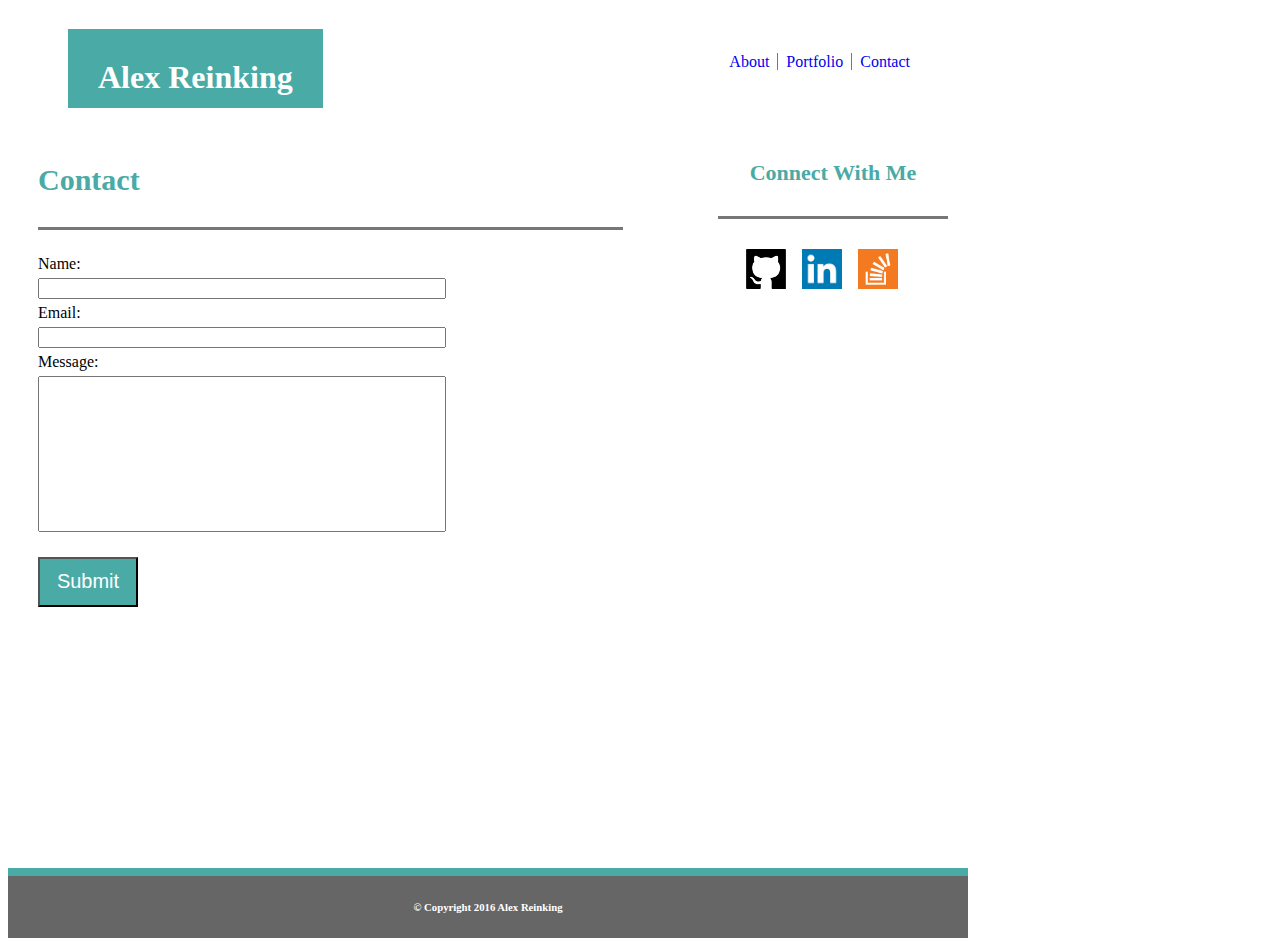
==== assignment1/contact.html @ 62a4204b "part2" ====
<!doctype html>
<html>
<head>
  <meta charset="UTF-8">
	<title>Contact</title>
  <link rel="stylesheet" type="text/css" href="assets/css/style.css">
</head>
<body>
  <header>
    <h1>Alex Reinking</h1>
    <section>
      <ul id="Navigation">
        <li class="navlist"><a class="navlist1" href="index.html">About</a></li>
        <li class="navlist"><a class ="navlist1" href="portfolio.html">Portfolio</a></li>
        <li class="navlist"><a id ="navlist2" href="contact.html">Contact</a></li>
      </ul>
    </section>
  </header>
  <div id="main-section">
    <h2 id="aboutme">Contact</h2>
    <form>
      Name:<br>
  	  <input class="box1" type="text" name="firstandlastname"><br>
  	  Email:<br>
  	  <input class="box1" type="text"><br>
  	  Message:<br>
  	  <input id="box" type="text"><br>
  	  <input id="submit" type="submit" value="Submit">
    </form>
  </div>
  <div id="connectme">
    <h3 id="con">Connect With Me</h3>
    <ul id="connect">
      <li class="connect1"><a class="connect2" href="https://github.com/alexr22">
      <img class="SocLogo" src="assets/images/GitHub-Logo.png" alt="GitHub Logo"></a></li>
      <li class="connect1"><a class="connect2" href="https://www.linkedin.com/in/alex-reinking-11435553">
      <img class="SocLogo" src="assets/images/LinkedInLogo.png" alt="LinkedIn Logo"></a></li>
      <li class="connect1"><a class="connect2" href="https://www.linkedin.com/in/alex-reinking-11435553">
      <img class="SocLogo" src="assets/images/StackOverflowLogo.png" alt="Stack Overflow Logo"></a></li>
    </ul>
  </div>
  <footer>
    <h6>&copy; Copyright 2016 Alex Reinking</h6>
  </footer>
</body>
</html>
---- assignment1/assets/css/style.css ----
body {
	font: "Arial", "Helvetica Neue", "Helvetica", "sans-serif";
	background-image: url("http://subtlepatterns2015.subtlepatterns.netdna-cdn.com/patterns/hexellence.png");
	overflow: auto;
	float:left;
	width:960px;
}	


h1 {
	background:#4aaaa5;
	color: white;
	vertical-align: middle;
	margin-left: 60px;
	padding: 30px;
	float: left;
	overflow: auto;
}

#aboutme {
	color: #4aaaa5;
	width: 585px;
	background: #ffffff;
	text-align: left;
	overflow: auto;
	margin-left: 30px;
	border-bottom: solid #777777;
	padding-bottom:30px;
	font-size: 30px;
}

#port {
	color: #4aaaa5;
	width: 585px;
	height: 40px;
	background: #ffffff;
	text-align: left;
	overflow: auto;
	margin-left: 20px;
	border-bottom: solid #777777;
	padding-bottom:30px;
	font-size: 30px;
}

#Navigation {
	height: 70px;
	list-style-type: none;
	margin: 0;
	padding: 20px;
	float: right;
	display: inline-block;
	background:#ffffff;
	overflow: auto;
	margin-right:30px;
	color:#777777;
	text-decoration: none;
}

#main-section {
    width: 650px;
    overflow: auto;
    float: left;
    background: #ffffff;
    height: 700px;
    margin-top: 30px;
    margin-bottom: 30px;
}

#main-section1 {
    width: 650px;
    overflow: auto;
    float: left;
    background: #ffffff;
    height: 900px;
    margin-top: 30px;
    margin-bottom: 30px;
}


#main-content {
	background: #ffffff;
	float: left;
	width: 650px;
	overflow: auto;
	margin-top: 30px;
	margin-bottom: 30px;
}

#con {
	color: #4aaaa5;
	text-align: center;
	border-bottom: solid #777777;
	padding-bottom:30px;
	padding-right:15px;
	width: 200px;
	padding-left:15px;
	margin-left:20px;
	font-size: 22px;
}

#Profile-Picture {
	float: left;
	padding: 18px;
	padding-top: 0;

}

p {
	color: #777777;
}

.navlist {
	float: left;
	text-decoration: none;
	margin-top: 25px;
}

.navlist1 {
    padding-right: 8px;
    padding-left: 8px;
    text-decoration: none;
    border-right: solid thin #777777;
}

#navlist2 {
    padding-right: 8px;
    padding-left: 8px;
    text-decoration: none;
}

header {
	background-color:#ffffff;
	width:960px;
	height:100px;
	overflow: auto;
}

footer {
    background: #666666;
    float: bottom;
    display: inline-block;
    width: 100%;
    border-top-style: solid;
    border-top-color: #4aaaa5;
    border-top-width: 8px;
}

h6 {
	text-align: center;
	color: white;
}

form {
	padding-left: 30px;
}
#submit {
	background: #4aaaa5;
	width: 100px;
	height: 50px;
	color: white;
	font-size: 20px;
	margin-top: 20px;
}

.box1 {
	width: 400px;
	margin: 5px;
	margin-left: 0;
}

#box {
	width: 400px;
	height: 150px;
	margin: 5px;
	margin-left: 0;
}
.image {
	position:relative;
	width: 100%;
}

#category {
    position: absolute;
    top: 157px;
    left: 20px;
    text-align: center;
    background: #4aaaa5;
    width: 280px;
    overflow: auto;
    height: 42px;
    padding-top: 10px;
    color: white;
}

#categoryrpg {
    position: absolute;
    top: 157px;
    left: 340px;
    text-align: center;
    background: #4aaaa5;
    width: 280px;
    overflow: auto;
    height: 42px;
    padding-top: 10px;
    color:white;
}

#categorytriv {
    position: absolute;
    top: 409px;
    left: 20px;
    text-align: center;
    background: #4aaaa5;
    width: 280px;
    overflow: auto;
    height: 42px;
    padding-top: 10px;
    color:white;
}

#categoryrut{
    position: absolute;
    top: 409px;
    left: 340px;
    text-align: center;
    background: #4aaaa5;
    width: 280px;
    overflow: auto;
    height: 42px;
    padding-top: 10px;
    color:white;
}

#categoryrock{
    position: absolute;
    top: 661px;
    left: 20px;
    text-align: center;
    background: #4aaaa5;
    width: 280px;
    overflow: auto;
    height: 42px;
    padding-top: 10px;
    color:white;
}

.Hangman {
	float:left;
	padding:20px;
	width:280px;
	height:213px;
}

#connectme {
	float: right;
	margin-top: 30px;
	width: 270px;
	display: inline-block;
	background-color: #ffffff;
}

.SocLogo {
	width:40px;
	height:40px;
}
.connect1 {
	float: left;
	text-decoration: none;
	list-style-type: none;
}

#connect {
	list-style-type: none;
}

.connect2 {
	display: block;
	padding: 8px;
	text-decoration: none;
}

@media screen and (max-width: 980px) {

	body {
		background-color: #333;
	}
	.wrapper {
		width: 100%;
		padding: 20px;
	}
	#main-content,
	#connect {
		width: 100%;
	}
	#sidebar {
		margin-top: 40px;
	}
}

@media screen and (max-width: 768px) {
	body {
		background-color: #333;
	}
	.wrapper {
		width: 100%;
		padding: 20px;
	}
	#main-content,
	#connect {
		width: 100%;
	}
	#sidebar {
		margin-top: 40px;
	}
}

@media screen and (max-width: 640px) {
	body {
		background-color: #333;
	}
	.wrapper {
		width: 100%;
		padding: 20px;
	}
	#main-content,
	#connect {
		width: 100%;
	}
	#sidebar {
		margin-top: 40px;
	}
}
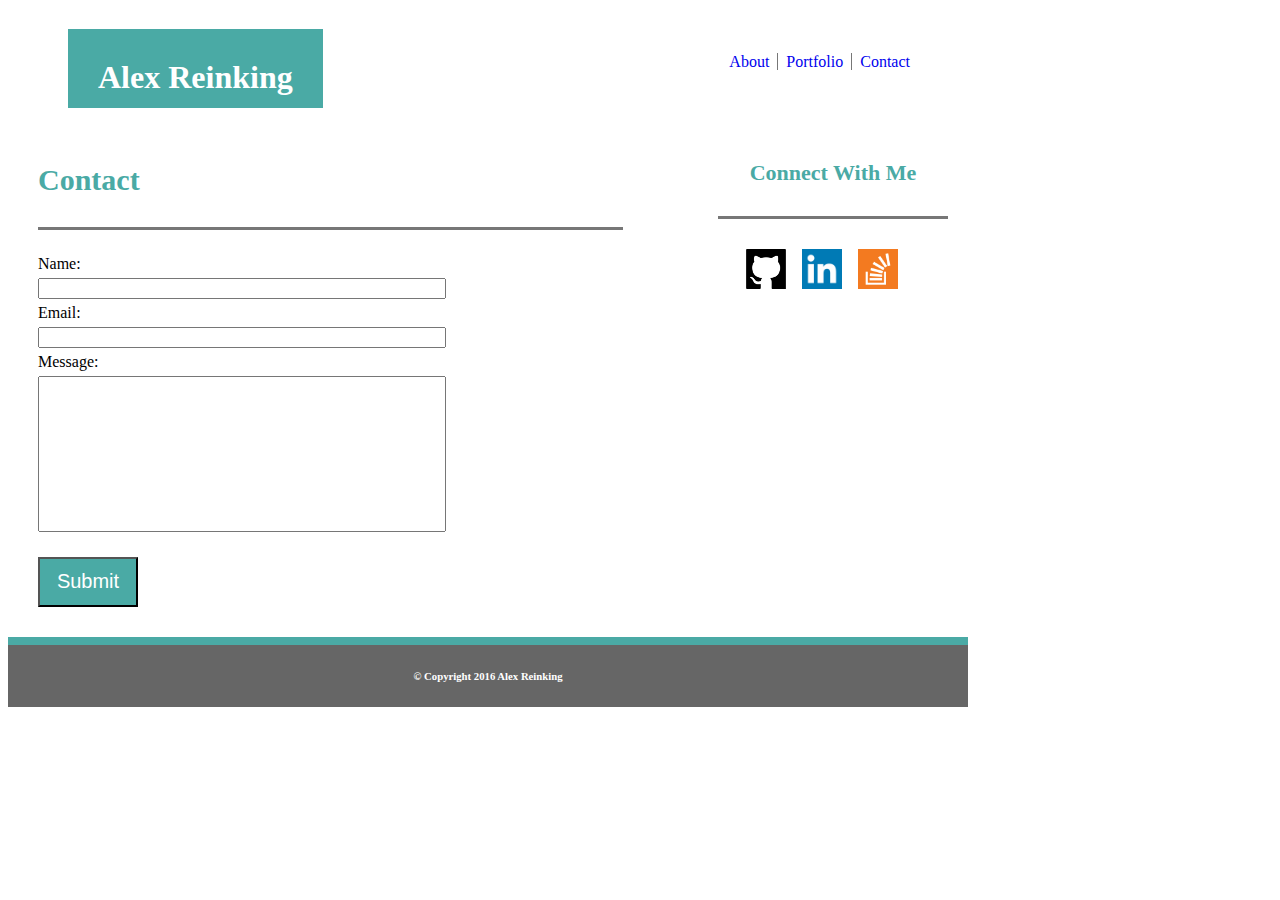
==== commit e989e75a: "Homework 2 assignment 1 and 2" ====
--- a/assignment1/contact.html
+++ b/assignment1/contact.html
@@ -2,42 +2,47 @@
 <html>
 <head>
   <meta charset="UTF-8">
+  <meta name="viewport" content="width=device-width, initial-scale=1.0">
 	<title>Contact</title>
   <link rel="stylesheet" type="text/css" href="assets/css/style.css">
 </head>
 <body>
   <header>
-    <h1>Alex Reinking</h1>
-    <section>
-      <ul id="Navigation">
-        <li class="navlist"><a class="navlist1" href="index.html">About</a></li>
-        <li class="navlist"><a class ="navlist1" href="portfolio.html">Portfolio</a></li>
-        <li class="navlist"><a id ="navlist2" href="contact.html">Contact</a></li>
+    <div class="header">
+      <h1>Alex Reinking</h1>
+      <section>
+        <ul id="Navigation">
+          <li class="navlist"><a class="navlist1" href="index.html">About</a></li>
+          <li class="navlist"><a class ="navlist1" href="portfolio.html">Portfolio</a></li>
+          <li class="navlist"><a id ="navlist2" href="contact.html">Contact</a></li>
+        </ul>
+      </section>
+    </div>
+  </header>
+  <div class="wrapper">
+    <div id="main-content">
+      <h2 id="aboutme">Contact</h2>
+      <form>
+        Name:<br>
+    	  <input class="box1" type="text" name="firstandlastname"><br>
+    	  Email:<br>
+    	  <input class="box1" type="text"><br>
+    	  Message:<br>
+    	  <input id="box" type="text"><br>
+    	  <input id="submit" type="submit" value="Submit">
+      </form>
+    </div>
+    <div id="connectme">
+      <h3 id="con">Connect With Me</h3>
+      <ul id="connect">
+        <li class="connect1"><a class="connect2" href="https://github.com/alexr22">
+        <img class="SocLogo" src="assets/images/GitHub-Logo.png" alt="GitHub Logo"></a></li>
+        <li class="connect1"><a class="connect2" href="https://www.linkedin.com/in/alex-reinking-11435553">
+        <img class="SocLogo" src="assets/images/LinkedInLogo.png" alt="LinkedIn Logo"></a></li>
+        <li class="connect1"><a class="connect2" href="https://www.linkedin.com/in/alex-reinking-11435553">
+        <img class="SocLogo" src="assets/images/StackOverflowLogo.png" alt="Stack Overflow Logo"></a></li>
       </ul>
-    </section>
-  </header>
-  <div id="main-section">
-    <h2 id="aboutme">Contact</h2>
-    <form>
-      Name:<br>
-  	  <input class="box1" type="text" name="firstandlastname"><br>
-  	  Email:<br>
-  	  <input class="box1" type="text"><br>
-  	  Message:<br>
-  	  <input id="box" type="text"><br>
-  	  <input id="submit" type="submit" value="Submit">
-    </form>
-  </div>
-  <div id="connectme">
-    <h3 id="con">Connect With Me</h3>
-    <ul id="connect">
-      <li class="connect1"><a class="connect2" href="https://github.com/alexr22">
-      <img class="SocLogo" src="assets/images/GitHub-Logo.png" alt="GitHub Logo"></a></li>
-      <li class="connect1"><a class="connect2" href="https://www.linkedin.com/in/alex-reinking-11435553">
-      <img class="SocLogo" src="assets/images/LinkedInLogo.png" alt="LinkedIn Logo"></a></li>
-      <li class="connect1"><a class="connect2" href="https://www.linkedin.com/in/alex-reinking-11435553">
-      <img class="SocLogo" src="assets/images/StackOverflowLogo.png" alt="Stack Overflow Logo"></a></li>
-    </ul>
+    </div>
   </div>
   <footer>
     <h6>&copy; Copyright 2016 Alex Reinking</h6>
--- a/assignment1/assets/css/style.css
+++ b/assignment1/assets/css/style.css
@@ -291,10 +291,39 @@
 	#main-content,
 	#connect {
 		width: 100%;
-	}
-	#sidebar {
+		float: left;
+	}
+	#sidebar, 
+	#connectme {
 		margin-top: 40px;
-	}
+		float: left;
+		width:100%;
+	}
+	#categoryrut {
+	position: absolute;
+    top: 915px;
+    left: 20px;
+    text-align: center;
+    background: #4aaaa5;
+    width: 280px;
+    overflow: auto;
+    height: 42px;
+    padding-top: 10px;
+    color:white;
+    }
+    #categoryrpg {
+	position: absolute;
+    top: 1160px;
+    left: 20px;
+    text-align: center;
+    background: #4aaaa5;
+    width: 280px;
+    overflow: auto;
+    height: 42px;
+    padding-top: 10px;
+    color:white;
+    }
+
 }
 
 @media screen and (max-width: 768px) {
@@ -305,12 +334,22 @@
 		width: 100%;
 		padding: 20px;
 	}
-	#main-content,
+	#main-content, 
 	#connect {
 		width: 100%;
-	}
-	#sidebar {
+		float: left;
+	}
+	#sidebar, #connectme {
 		margin-top: 40px;
+		float: left;
+		width:100%;
+		margin-bottom: 50px;
+	}
+	#main-section1 {
+		float: left;
+		width: 400px;
+		height: 100%;
+		padding-bottom: 30px;
 	}
 }
 
@@ -325,8 +364,41 @@
 	#main-content,
 	#connect {
 		width: 100%;
-	}
-	#sidebar {
+		float: left;
+	}
+	#sidebar, #connectme {
 		margin-top: 40px;
-	}
+		float: left;
+		width: 100%;
+		margin-bottom: 50px;
+	}
+
+	#header  {
+		position: static;
+	}
+
+	#categoryrut {
+	position: absolute;
+    top: 915px;
+    left: 20px;
+    text-align: center;
+    background: #4aaaa5;
+    width: 280px;
+    overflow: auto;
+    height: 42px;
+    padding-top: 10px;
+    color:white;
+    }
+    #categoryrpg {
+	position: absolute;
+    top: 1160px;
+    left: 20px;
+    text-align: center;
+    background: #4aaaa5;
+    width: 280px;
+    overflow: auto;
+    height: 42px;
+    padding-top: 10px;
+    color:white;
+    }
 }